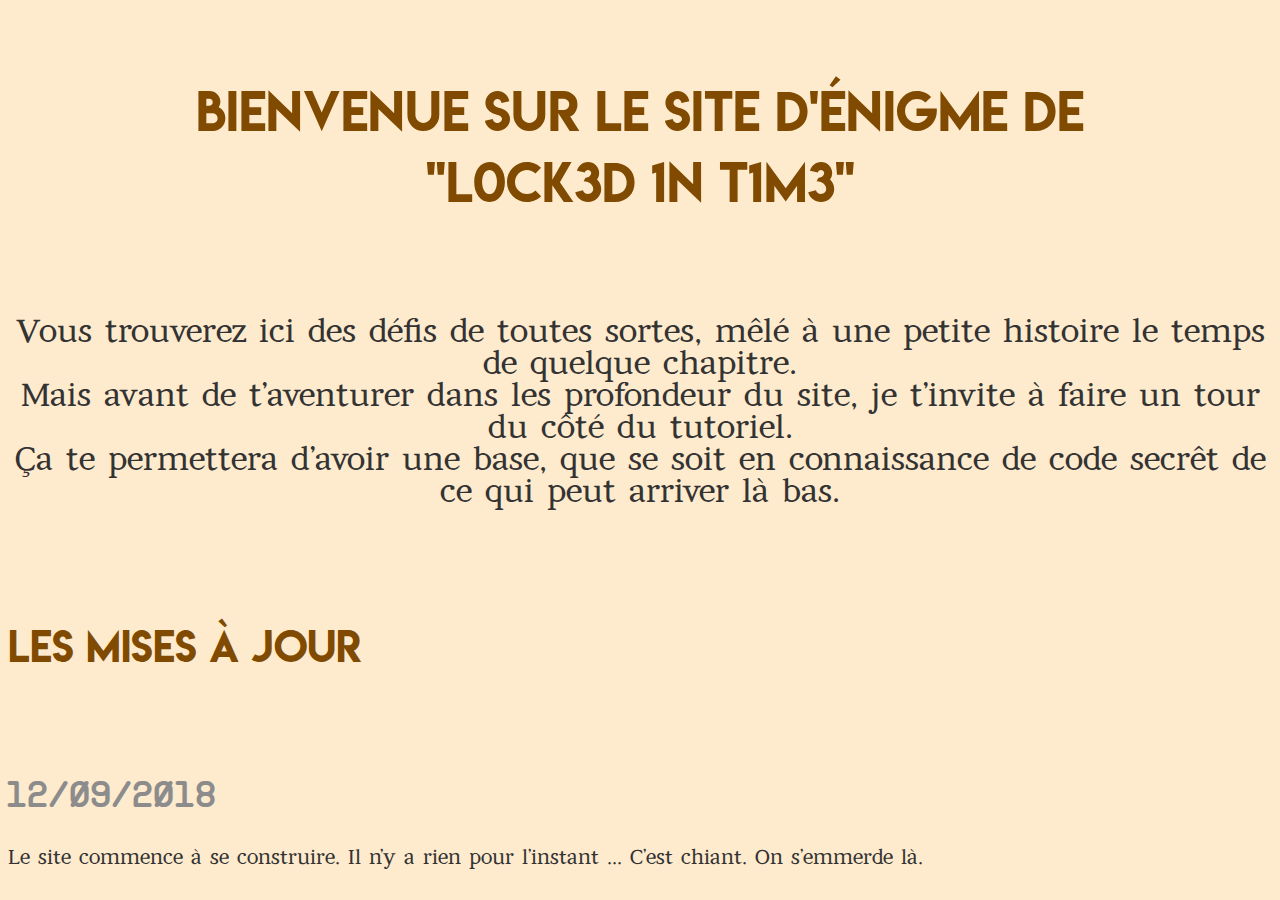
==== index.html @ 015a0df6 "Update index.html" ====
<!DOCTYPE html>
<html>
  <head>
    <meta charset="utf-8"><meta name="viewport" content="width=device-width, initial-scale=1">
    <title>L0CK3D 1N T1M3</title>
    <link rel="icon" type="image/x-icon" href="logo.png">
    <link rel="stylesheet" href="style.css">
    <link rel="stylesheet" href="fonts/fonts.css">
    <link rel="stylesheet" href="fonts/idFonts.css">
    <link rel="stylesheet" href="header/styleH.css">
    <script src="https://www.w3schools.com/lib/w3.js"></script>
    <script src="header/jsHeader.js"></script>
    
  </head>
  <body>
    
    <div w3-include-html="header/header.html"></div> 
    <script>w3.includeHTML();</script>
    <br>
    <div>
      <p id="LemonMilk" class="TTitle">Bienvenue sur le site d'énigme de <br/> "L0CK3D 1N T1M3"</p>
      <br>
      <p id="Kompani" class="SubTitle">Vous trouverez ici des défis de toutes sortes, mêlé à une petite histoire le temps de quelque chapitre. <br/>  
        Mais avant de t'aventurer dans les profondeur du site, je t'invite à faire un tour du côté du tutoriel. <br> 
        Ça te permettera d'avoir une base, que se soit en connaissance de code secrêt de ce qui peut arriver là bas.</p>
    </div>
    <br>
    <br>
    <div>
      <p id="LemonMilk" class="T1">Les mises à jour</p>
      <br>
      <div>
        <p id="InstructionB" class="T2">12/09/2018</p>
        <p id="Kompani" class="p">Le site commence à se construire. Il n'y a rien pour l'instant ... C'est chiant. On s'emmerde là.</p>
      </div>
    </div>
  </body>
</html>
---- style.css ----
body {
	background-color: #feeacd ;
}

.TTitle{
	font-size:50px;
	text-align:center;
	color:#804a00;
}

.SubTitle{
	font-size:32px;
	text-align:center;
	color:#333333;
}

.T1{
	font-size:40px;
	color:#804a00;
}

.T2{
	font-size:35px;
	color:#8c8c8c;
}

.p{
	font-size:20px;
	color:#333333;
}


@media screen and (max-width: 1000px) {

	.TTitle {font-size:40px;}
}

@media screen and (max-width: 600px) {

	.TTitle{font-size:40px;}
	.SubTitle {font-size:20px;}
	.T1{font-size:28px;}
	.T2{font-size:22px;}
	.p{font-size:17px;}
}
---- fonts/fonts.css ----
@font-face{
	font-family: "BadSignal";
	src: url("BadSignal.otf") format("opentype");
}

@font-face{
	font-family: "GalaxyMonkey";
	src: url("GalaxyMonkey.ttf") format("truetype");
}

@font-face{
	font-family: "Kompani";
	src: url("Kompani.otf") format("opentype");
}

@font-face{
	font-family: "LemonMilk";
	src: url("LemonMilk.otf") format("opentype");
}

@font-face{
	font-family: "LemonMilkB";
	src: url("LemonMilkBold.otf") format("opentype");
}

@font-face{
	font-family: "LemonMilkL";
	src: url("LemonMilkLight.otf") format("opentype");
}

@font-face{
	font-family: "Instruction";
	src: url("Instruction.otf") format("opentype");
}

@font-face{
	font-family: "InstructionB";
	src: url("InstructionBold.otf") format("opentype");
}
---- fonts/idFonts.css ----
#BadSignal{
	font-family: 'BadSignal';
}

#GalaxyMonkey{
	font-family: 'GalaxyMonkey';
}

#Kompani{
	font-family: 'Kompani';
}

#LemonMilk{
	font-family: 'LemonMilk';
}

#LemonMilkB{
	font-family: 'LemonMilkB';
}

#LemonMilkL{
	font-family: 'LemonMilkL';
}

#Instruction{
	font-family: 'Instruction';
}

#InstructionB{
	font-family: 'InstructionB'; 
}
---- header/styleH.css ----
#Hpng {
	max-width: 100%;
	height: auto;
}


/* nav */

.topnav {
	overflow: auto;
	background-color: #dc8003;
	width: 100%;
}

.topnav a {
	float: left;
	color: white;
	padding: 16px 0px;
	text-align: center;
  	text-decoration: none;
	font-size: 17px;
	width: 33.3333%
}

.topnav a:hover {
	background-color: #fdd49b;
	color: #dc8003;
}

.topnav a.active {
	background-color: #fca936;
	color: white;
}

.topnav .icon {
	display: none;
}

@media screen and (max-width: 600px) {
  .topnav a {display: none;}
  .topnav a.icon {
    float: inherit;
    display: block;
	  width: 100%;
  }
}

.overlay {
	height: 0;
	width: 100%;
	position: fixed;
	z-index: 1;
	top: 0;
	left: 0;
	background-color: rgba(254, 189, 129, 0.8);
	overflow-x: hidden;
	transition: 0.5s;
}

.overlay-content {
	position: relative;
	top: 25%;
	width: 100%;
	text-align: center;
	margin-top: 30px;
}

.overlay a {
	padding: 8px;
	font-size: 36px;
	color: white;
	display: block;
    text-decoration: none;
	transition: 0.3s;

}

.overlay a:hover, .overlay a:focus {
	color: #fca936;
}

.overlay .closebtn {
	position: absolute;
	top: 20px;
	right: 45px;
	font-size: 60px;
}

@media screen and (max-height: 450px) {
	.overlay a {font-size: 20px}
	.overlay .closebtn {
		font-size: 40px;
		top: 15px;
		right: 35px;
	}
}
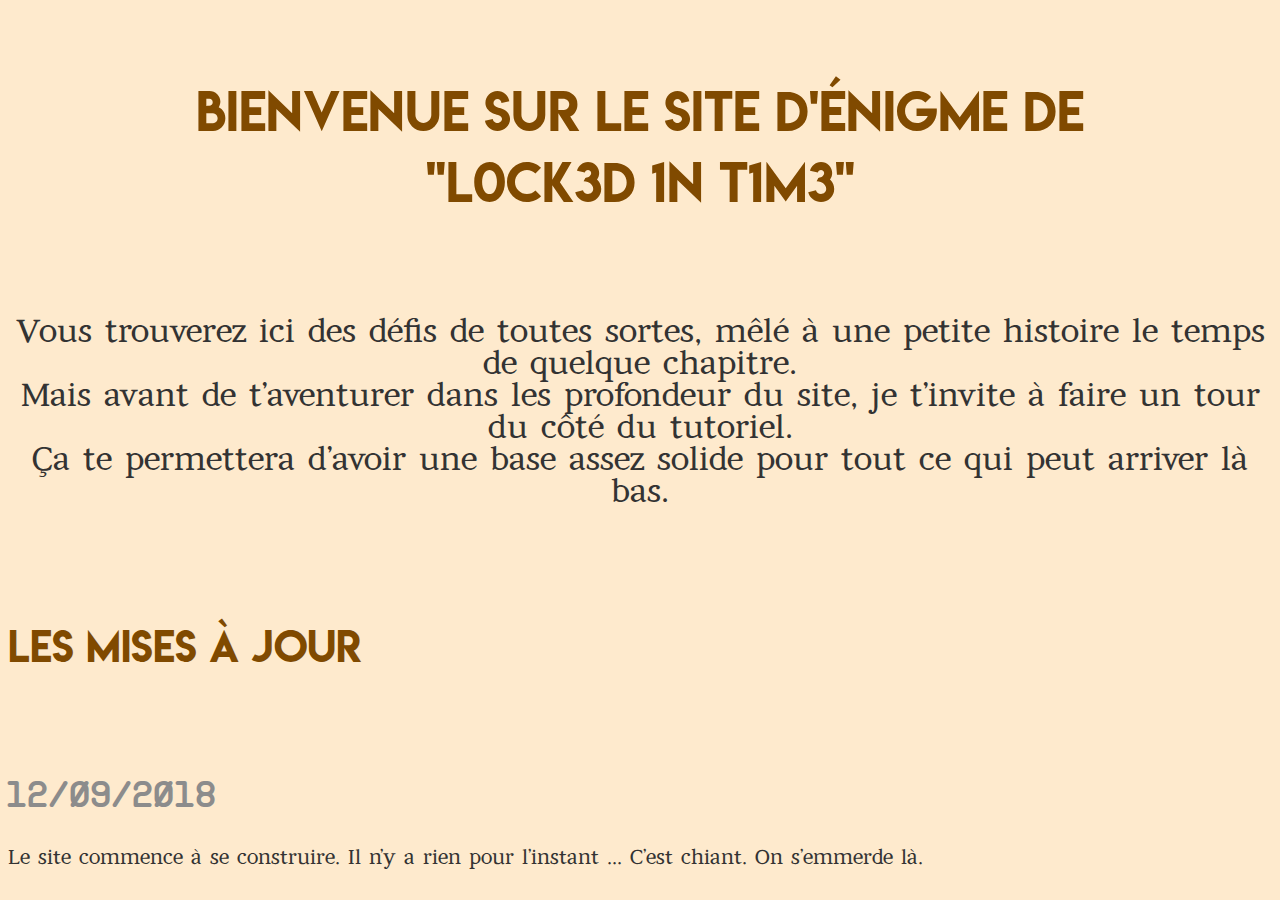
==== commit 5a5e8350: "Update index.html" ====
--- a/index.html
+++ b/index.html
@@ -22,7 +22,7 @@
       <br>
       <p id="Kompani" class="SubTitle">Vous trouverez ici des défis de toutes sortes, mêlé à une petite histoire le temps de quelque chapitre. <br/>  
         Mais avant de t'aventurer dans les profondeur du site, je t'invite à faire un tour du côté du tutoriel. <br> 
-        Ça te permettera d'avoir une base, que se soit en connaissance de code secrêt de ce qui peut arriver là bas.</p>
+        Ça te permettera d'avoir une base assez solide pour tout ce qui peut arriver là bas.</p>
     </div>
     <br>
     <br>
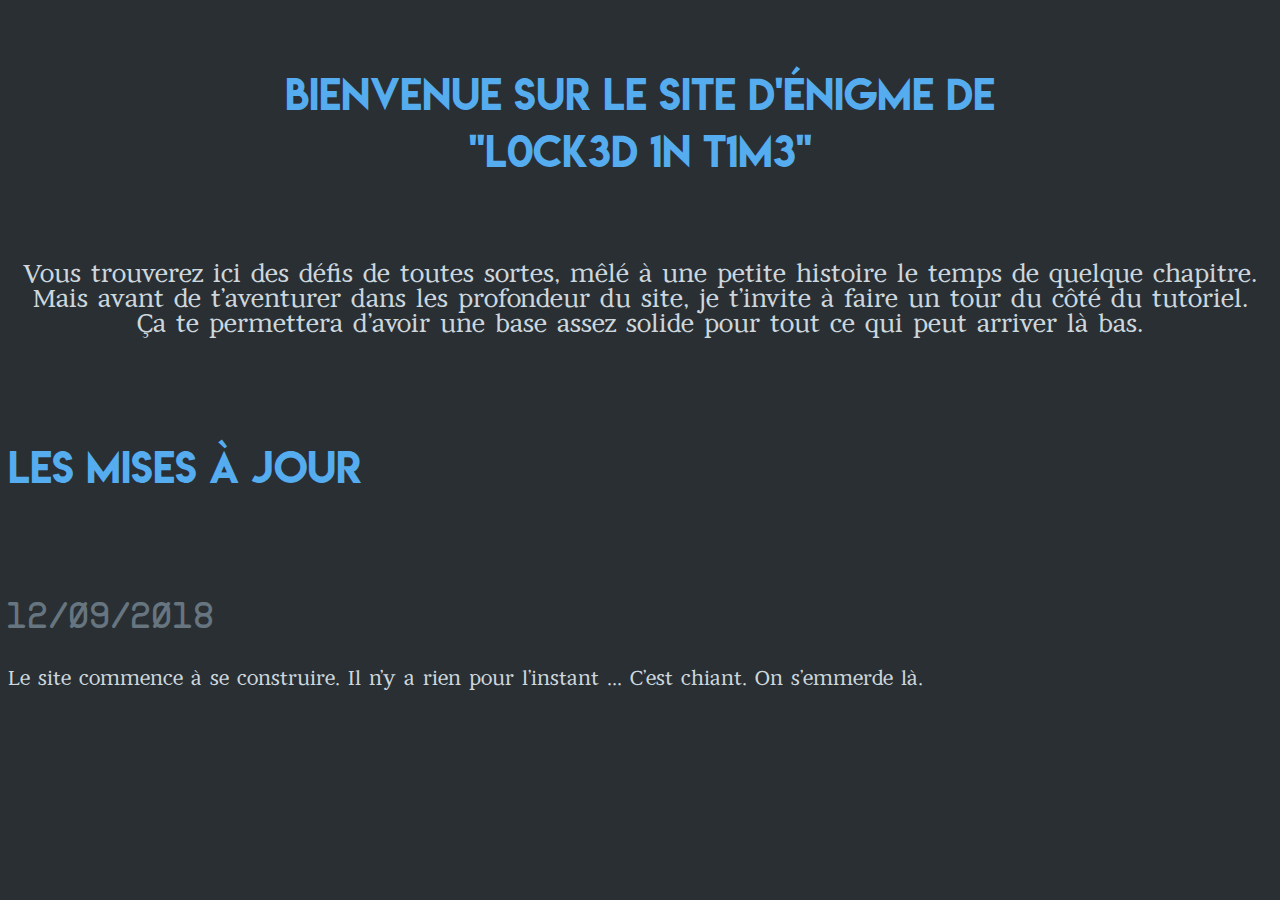
==== commit 7e13e78e: "Update index.html" ====
--- a/index.html
+++ b/index.html
@@ -30,7 +30,7 @@
       <p id="LemonMilk" class="T1">Les mises à jour</p>
       <br>
       <div>
-        <p id="InstructionB" class="T2">12/09/2018</p>
+        <p id="Instruction" class="T2">12/09/2018</p>
         <p id="Kompani" class="p">Le site commence à se construire. Il n'y a rien pour l'instant ... C'est chiant. On s'emmerde là.</p>
       </div>
     </div>
--- a/style.css
+++ b/style.css
@@ -1,45 +1,84 @@
 body {
-	background-color: #feeacd ;
+	background-color: #292F33 ;
 }
 
 .TTitle{
 	font-size:50px;
 	text-align:center;
-	color:#804a00;
+	color:#55ACEE;
 }
 
 .SubTitle{
-	font-size:32px;
+	font-size:30px;
 	text-align:center;
-	color:#333333;
+	color:#CCD6DD;
 }
 
 .T1{
 	font-size:40px;
-	color:#804a00;
+	color:#55ACEE;
 }
 
 .T2{
 	font-size:35px;
-	color:#8c8c8c;
+	color:#66757F;
 }
 
 .p{
 	font-size:20px;
-	color:#333333;
+	color:#CCD6DD;
 }
 
+.but1 {
+	overflow: auto;
+	background-color: #171a1c;
+	width: 33%;
+	transition: 0.5s;
+}
 
-@media screen and (max-width: 1000px) {
+.but1 a {
+	float: left;
+	color: #55ACEE;
+	padding: 16px 0px;
+	text-align: center;
+  	text-decoration: none;
+	font-size: 30px;
+	width: 100%;
+	transition: 0.3s;
+}
+
+.but1 a:hover {
+	background-color: #4f5b63;
+	color: #74bbf1;
+}
+
+.e404 {
+	font-size:35px;
+	color:#66757F;
+}
+
+.txt404 {
+	font-size:50px;
+	text-align:center;
+	color:#55ACEE;
+}
+
+@media screen and (max-width: 1300px) {
 
 	.TTitle {font-size:40px;}
+	.SubTitle {font-size:25px;}
+	.txt404 {font-size:35px;}
+	.but1 {width: 50%;}
 }
 
 @media screen and (max-width: 600px) {
 
-	.TTitle{font-size:40px;}
+	.TTitle {font-size:40px;}
 	.SubTitle {font-size:20px;}
-	.T1{font-size:28px;}
-	.T2{font-size:22px;}
-	.p{font-size:17px;}
+	.T1 {font-size:28px;}
+	.T2 {font-size:22px;}
+	.p {font-size:17px;}
+	.txt404 {font-size:28px;}
+	.but1 {width: 100%;}
+	.but1 a {font-size: 20px;}
 }
--- a/header/styleH.css
+++ b/header/styleH.css
@@ -8,28 +8,30 @@
 
 .topnav {
 	overflow: auto;
-	background-color: #dc8003;
+	background-color: #171a1c;
 	width: 100%;
+	transition: 0.5s;
 }
 
 .topnav a {
 	float: left;
-	color: white;
+	color: #55ACEE;
 	padding: 16px 0px;
 	text-align: center;
   	text-decoration: none;
 	font-size: 17px;
-	width: 33.3333%
+	width: 33.3333%;
+	transition: 0.3s;
 }
 
 .topnav a:hover {
-	background-color: #fdd49b;
-	color: #dc8003;
+	background-color: #4f5b63;
+	color: #74bbf1;
 }
 
 .topnav a.active {
-	background-color: #fca936;
-	color: white;
+	background-color: #4f5b63;
+	color: #74bbf1;
 }
 
 .topnav .icon {
@@ -52,7 +54,7 @@
 	z-index: 1;
 	top: 0;
 	left: 0;
-	background-color: rgba(254, 189, 129, 0.8);
+	background-color: rgba(41, 47, 51, 0.8);
 	overflow-x: hidden;
 	transition: 0.5s;
 }
@@ -68,7 +70,7 @@
 .overlay a {
 	padding: 8px;
 	font-size: 36px;
-	color: white;
+	color: #CCD6DD;
 	display: block;
     text-decoration: none;
 	transition: 0.3s;
@@ -76,7 +78,7 @@
 }
 
 .overlay a:hover, .overlay a:focus {
-	color: #fca936;
+	color: #178de8;
 }
 
 .overlay .closebtn {
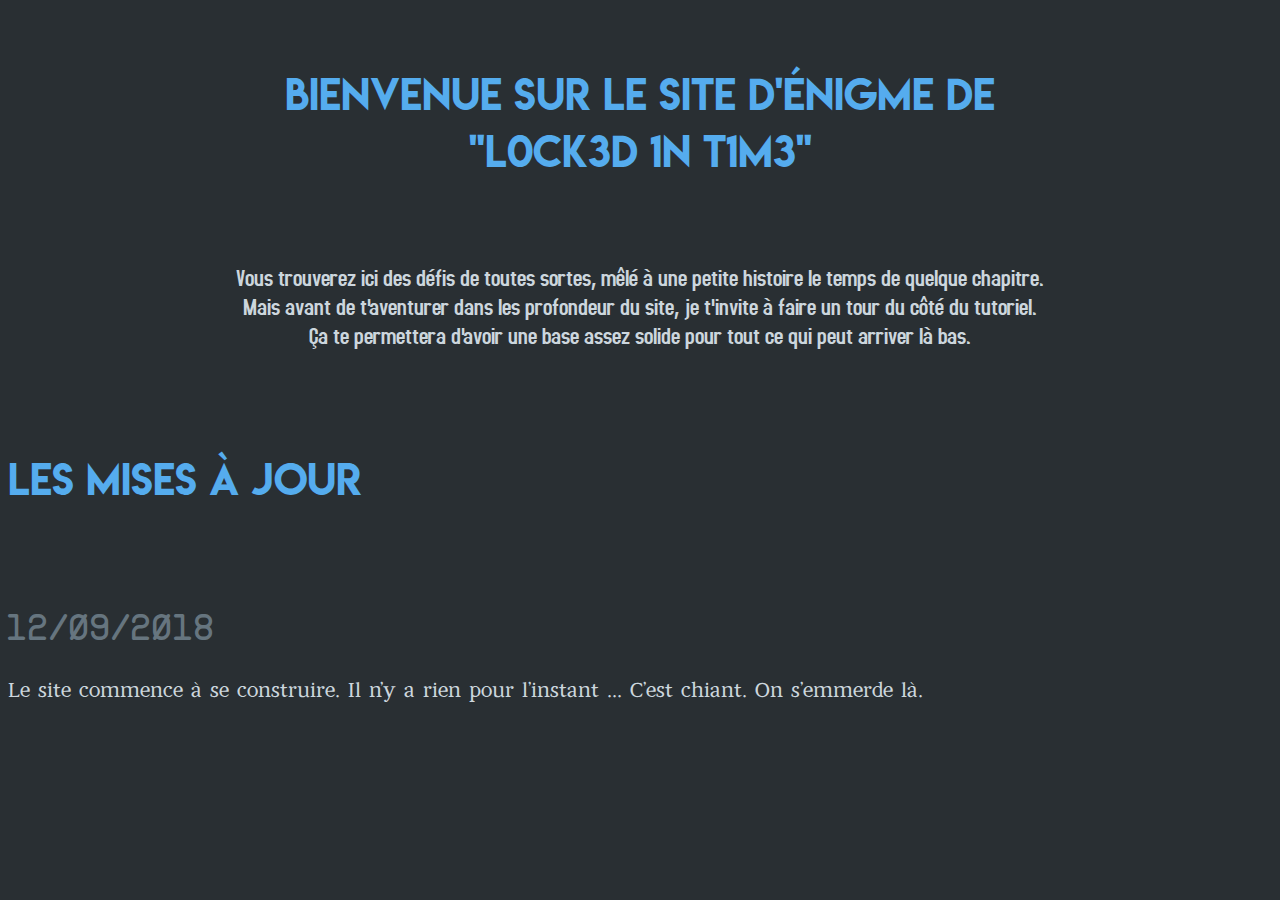
==== commit 07265fee: "Update index.html" ====
--- a/index.html
+++ b/index.html
@@ -20,7 +20,7 @@
     <div>
       <p id="LemonMilk" class="TTitle">Bienvenue sur le site d'énigme de <br/> "L0CK3D 1N T1M3"</p>
       <br>
-      <p id="Kompani" class="SubTitle">Vous trouverez ici des défis de toutes sortes, mêlé à une petite histoire le temps de quelque chapitre. <br/>  
+      <p id="AccidP" class="SubTitle">Vous trouverez ici des défis de toutes sortes, mêlé à une petite histoire le temps de quelque chapitre. <br/>  
         Mais avant de t'aventurer dans les profondeur du site, je t'invite à faire un tour du côté du tutoriel. <br> 
         Ça te permettera d'avoir une base assez solide pour tout ce qui peut arriver là bas.</p>
     </div>
--- a/fonts/fonts.css
+++ b/fonts/fonts.css
@@ -37,3 +37,8 @@
 	font-family: "InstructionB";
 	src: url("InstructionBold.otf") format("opentype");
 }
+
+@font-face{
+	font-family: "AccidP";
+	src: url("AccidP.ttf") format("truetype");	
+}
--- a/fonts/idFonts.css
+++ b/fonts/idFonts.css
@@ -29,3 +29,7 @@
 #InstructionB{
 	font-family: 'InstructionB'; 
 }
+
+#AccidP{
+	font-family: 'AccidP';
+}
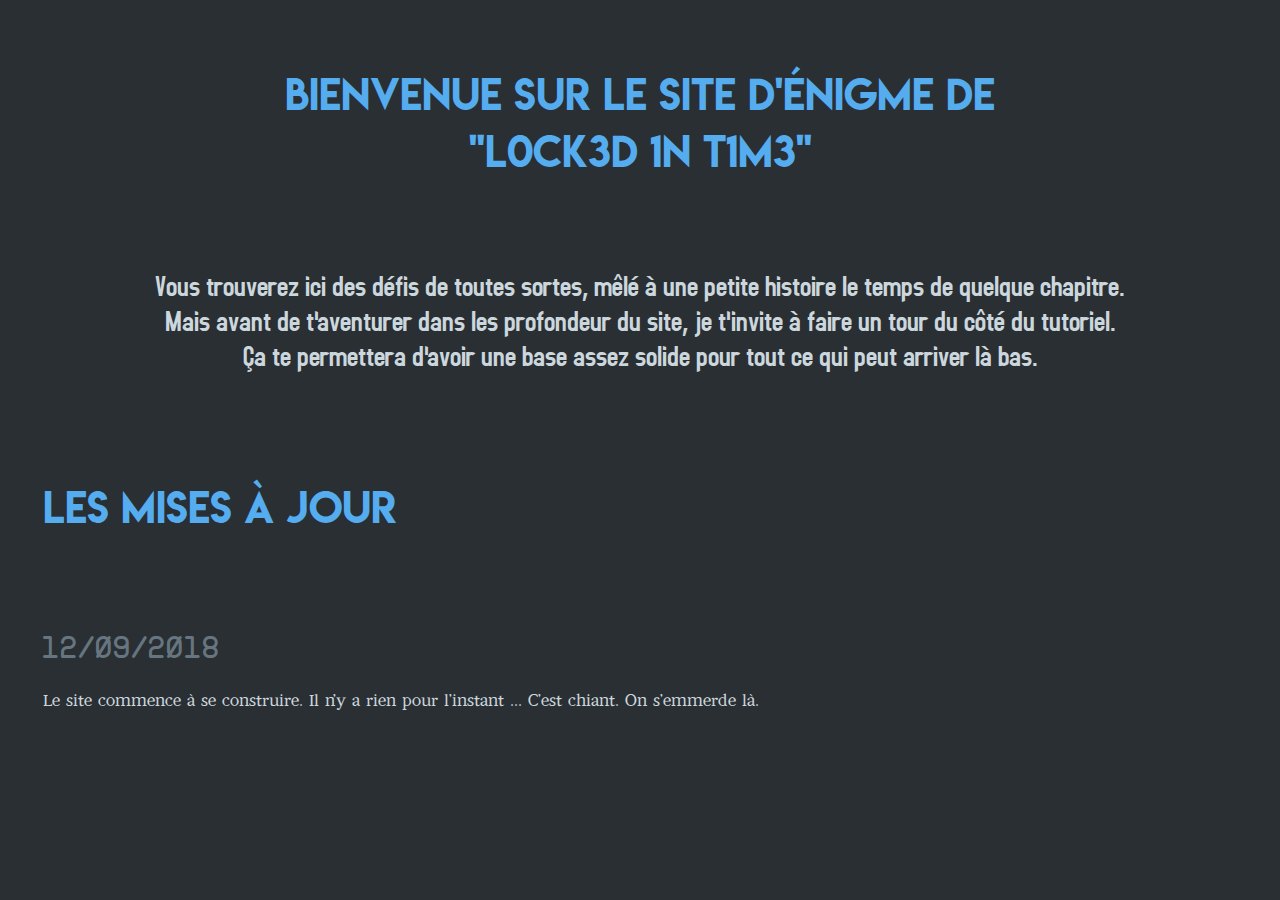
==== commit 699d102d: "Update index.html" ====
--- a/index.html
+++ b/index.html
@@ -26,7 +26,7 @@
     </div>
     <br>
     <br>
-    <div>
+    <div style="margin:35px;">
       <p id="LemonMilk" class="T1">Les mises à jour</p>
       <br>
       <div>
--- a/style.css
+++ b/style.css
@@ -9,7 +9,7 @@
 }
 
 .SubTitle{
-	font-size:30px;
+	font-size:35px;
 	text-align:center;
 	color:#CCD6DD;
 }
@@ -20,12 +20,12 @@
 }
 
 .T2{
-	font-size:35px;
+	font-size:30px;
 	color:#66757F;
 }
 
 .p{
-	font-size:20px;
+	font-size:16px;
 	color:#CCD6DD;
 }
 
@@ -66,7 +66,7 @@
 @media screen and (max-width: 1300px) {
 
 	.TTitle {font-size:40px;}
-	.SubTitle {font-size:25px;}
+	.SubTitle {font-size:30px;}
 	.txt404 {font-size:35px;}
 	.but1 {width: 50%;}
 }
@@ -74,10 +74,10 @@
 @media screen and (max-width: 600px) {
 
 	.TTitle {font-size:40px;}
-	.SubTitle {font-size:20px;}
+	.SubTitle {font-size:23px;}
 	.T1 {font-size:28px;}
 	.T2 {font-size:22px;}
-	.p {font-size:17px;}
+	.p {font-size:14px;}
 	.txt404 {font-size:28px;}
 	.but1 {width: 100%;}
 	.but1 a {font-size: 20px;}
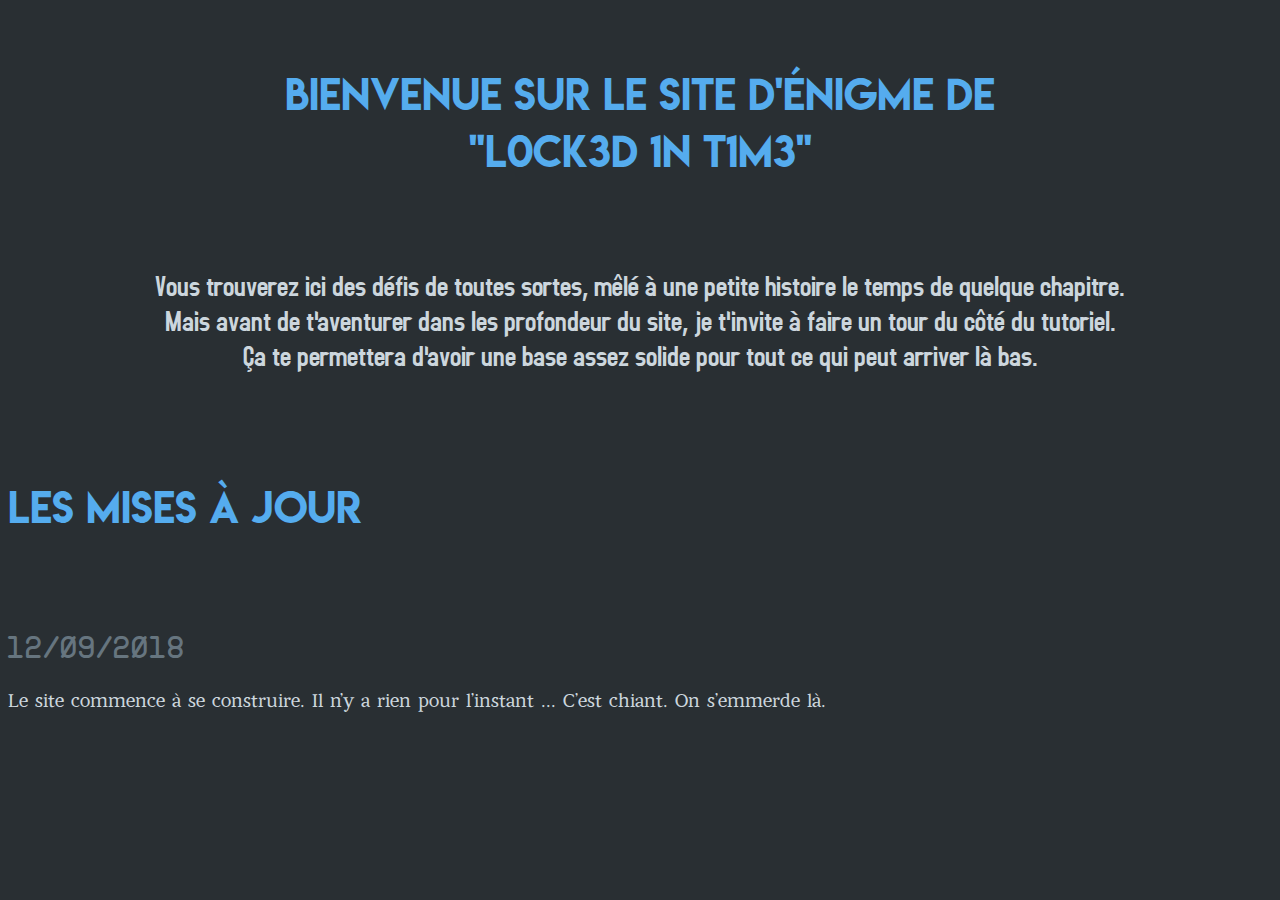
==== commit 5f81df18: "Update index.html" ====
--- a/index.html
+++ b/index.html
@@ -26,7 +26,7 @@
     </div>
     <br>
     <br>
-    <div style="margin:35px;">
+    <div class="Marge">
       <p id="LemonMilk" class="T1">Les mises à jour</p>
       <br>
       <div>
--- a/style.css
+++ b/style.css
@@ -25,7 +25,7 @@
 }
 
 .p{
-	font-size:16px;
+	font-size:18px;
 	color:#CCD6DD;
 }
 
@@ -63,22 +63,28 @@
 	color:#55ACEE;
 }
 
+.marge {
+	margin:35px;
+}
+
 @media screen and (max-width: 1300px) {
 
 	.TTitle {font-size:40px;}
 	.SubTitle {font-size:30px;}
 	.txt404 {font-size:35px;}
 	.but1 {width: 50%;}
+	.marge {margin:28px;}
 }
 
 @media screen and (max-width: 600px) {
 
 	.TTitle {font-size:40px;}
-	.SubTitle {font-size:23px;}
+	.SubTitle {font-size:25px;}
 	.T1 {font-size:28px;}
 	.T2 {font-size:22px;}
-	.p {font-size:14px;}
+	.p {font-size:16px;}
 	.txt404 {font-size:28px;}
 	.but1 {width: 100%;}
 	.but1 a {font-size: 20px;}
+	.marge {margin:22px;}
 }
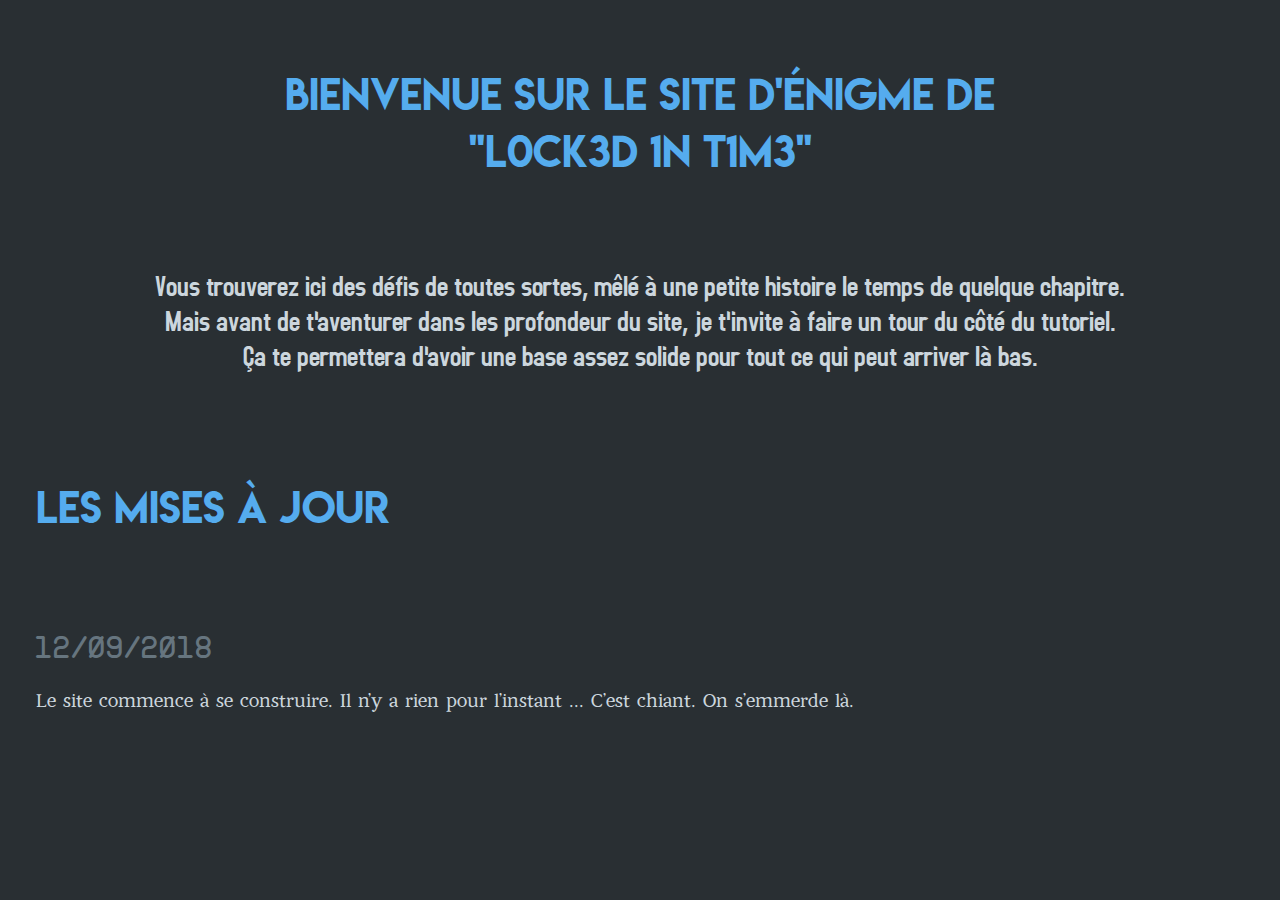
==== commit 8b033fa2: "Update index.html" ====
--- a/index.html
+++ b/index.html
@@ -26,7 +26,7 @@
     </div>
     <br>
     <br>
-    <div class="Marge">
+    <div class="marge">
       <p id="LemonMilk" class="T1">Les mises à jour</p>
       <br>
       <div>
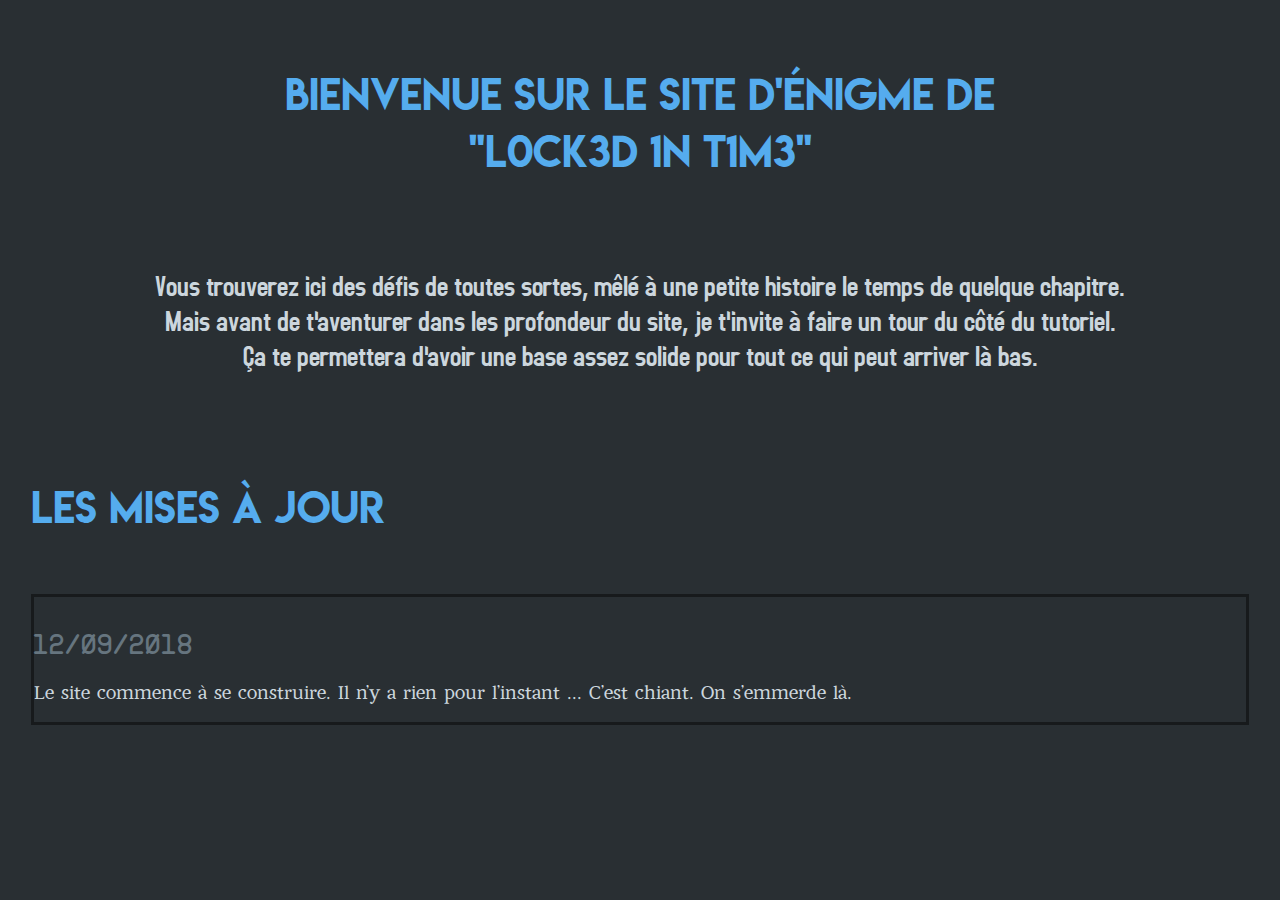
==== commit 80122dd5: "Update index.html" ====
--- a/index.html
+++ b/index.html
@@ -29,7 +29,7 @@
     <div class="marge">
       <p id="LemonMilk" class="T1">Les mises à jour</p>
       <br>
-      <div>
+      <div class="box">
         <p id="Instruction" class="T2">12/09/2018</p>
         <p id="Kompani" class="p">Le site commence à se construire. Il n'y a rien pour l'instant ... C'est chiant. On s'emmerde là.</p>
       </div>
--- a/style.css
+++ b/style.css
@@ -20,7 +20,7 @@
 }
 
 .T2{
-	font-size:30px;
+	font-size:27px;
 	color:#66757F;
 }
 
@@ -67,13 +67,17 @@
 	margin:35px;
 }
 
+.box {
+	border : 3px solid #171a1c;
+}
+
 @media screen and (max-width: 1300px) {
 
 	.TTitle {font-size:40px;}
 	.SubTitle {font-size:30px;}
 	.txt404 {font-size:35px;}
 	.but1 {width: 50%;}
-	.marge {margin:28px;}
+	.marge {margin:23px;}
 }
 
 @media screen and (max-width: 600px) {
@@ -86,5 +90,5 @@
 	.txt404 {font-size:28px;}
 	.but1 {width: 100%;}
 	.but1 a {font-size: 20px;}
-	.marge {margin:22px;}
+	.marge {margin:15px;}
 }
